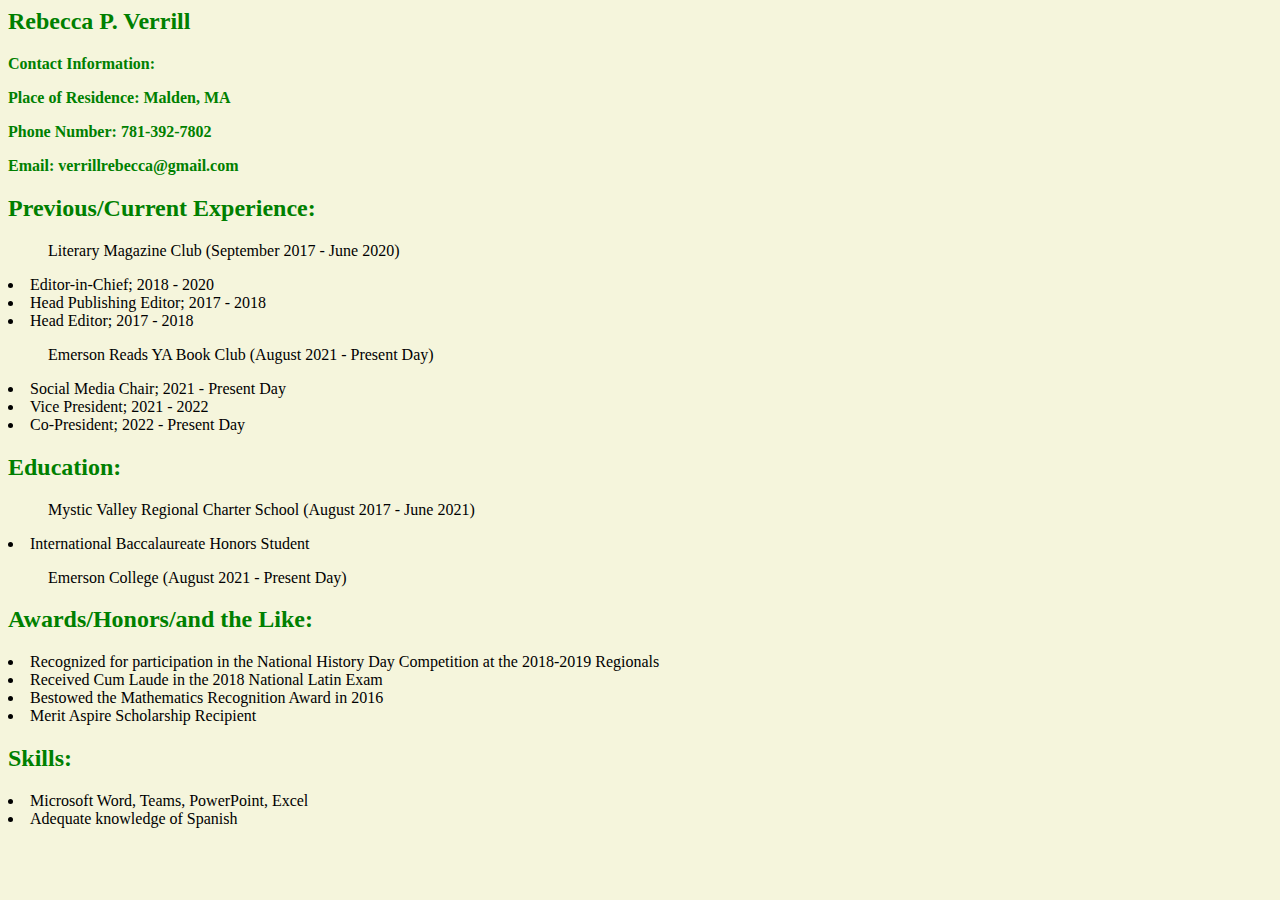
==== VerrillRebeccaLab2.html @ 4397aa38 "Add files via upload" ====
<html>
<head>
<title>Rebecca P. Verrill</title>
<style>
    body {
    background-color: beige
}
    h2 {
    color:green;   
}
    p {
    color: green  
}
</style>
</head>
<body>
<h2>Rebecca P. Verrill</h2>
<b>
<p>Contact Information:</p> 
<p>Place of Residence: Malden, MA</p>
<p>Phone Number: 781-392-7802</p>
<p>Email: verrillrebecca@gmail.com</p> 
</b>
<h2>Previous/Current Experience:</h2>
<ul>Literary Magazine Club (September 2017 - June 2020)</ul> 
<li>Editor-in-Chief; 2018 - 2020</li>
<li>Head Publishing Editor; 2017 - 2018</li>
<li>Head Editor; 2017 - 2018</li>
<ul>Emerson Reads YA Book Club (August 2021 - Present Day)</ul>
<li>Social Media Chair; 2021 - Present Day</li>
<li>Vice President; 2021 - 2022</li>
<li>Co-President; 2022 - Present Day</li>
<h2>Education:</h2>
<ul>Mystic Valley Regional Charter School (August 2017 - June 2021)</ul>
<li>International Baccalaureate Honors Student</li>
<ul>Emerson College (August 2021 - Present Day)</ul>
<h2>Awards/Honors/and the Like:</h2>
<li>Recognized for participation in the National History Day Competition at the 2018-2019 Regionals</li>
<li>Received Cum Laude in the 2018 National Latin Exam</li> 
<li>Bestowed the Mathematics Recognition Award in 2016</li>
<li>Merit Aspire Scholarship Recipient</li>
<h2>Skills:</h2>
<li>Microsoft Word, Teams, PowerPoint, Excel</li>
<li>Adequate knowledge of Spanish</li>
</body>
</html>
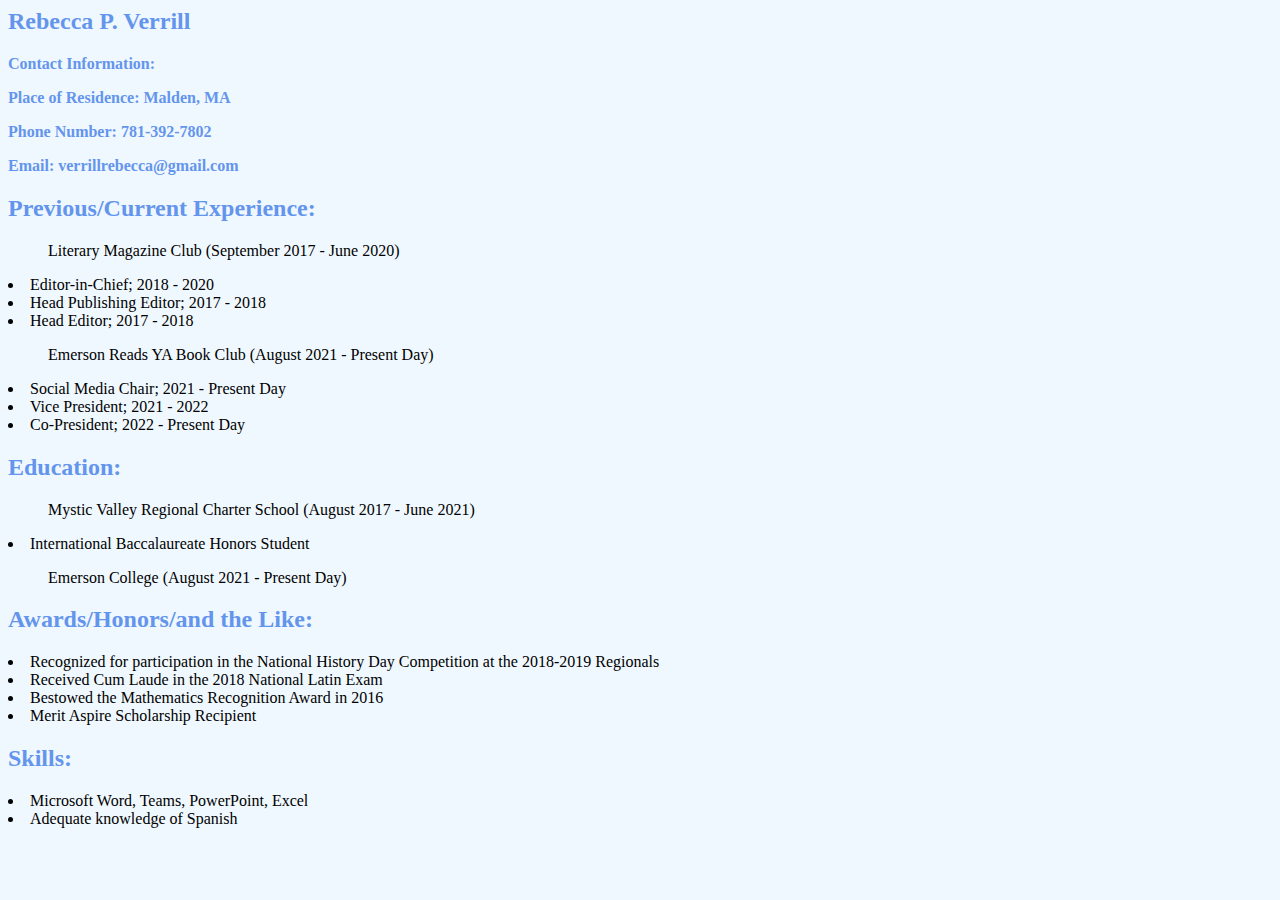
==== commit 0f1f6265: "Update VerrillRebeccaLab2.html" ====
--- a/VerrillRebeccaLab2.html
+++ b/VerrillRebeccaLab2.html
@@ -3,13 +3,13 @@
 <title>Rebecca P. Verrill</title>
 <style>
     body {
-    background-color: beige
+    background-color: #F0F8FF;
 }
     h2 {
-    color:green;   
+    color:#6495ED;   
 }
     p {
-    color: green  
+    color: #6495ED;  
 }
 </style>
 </head>
